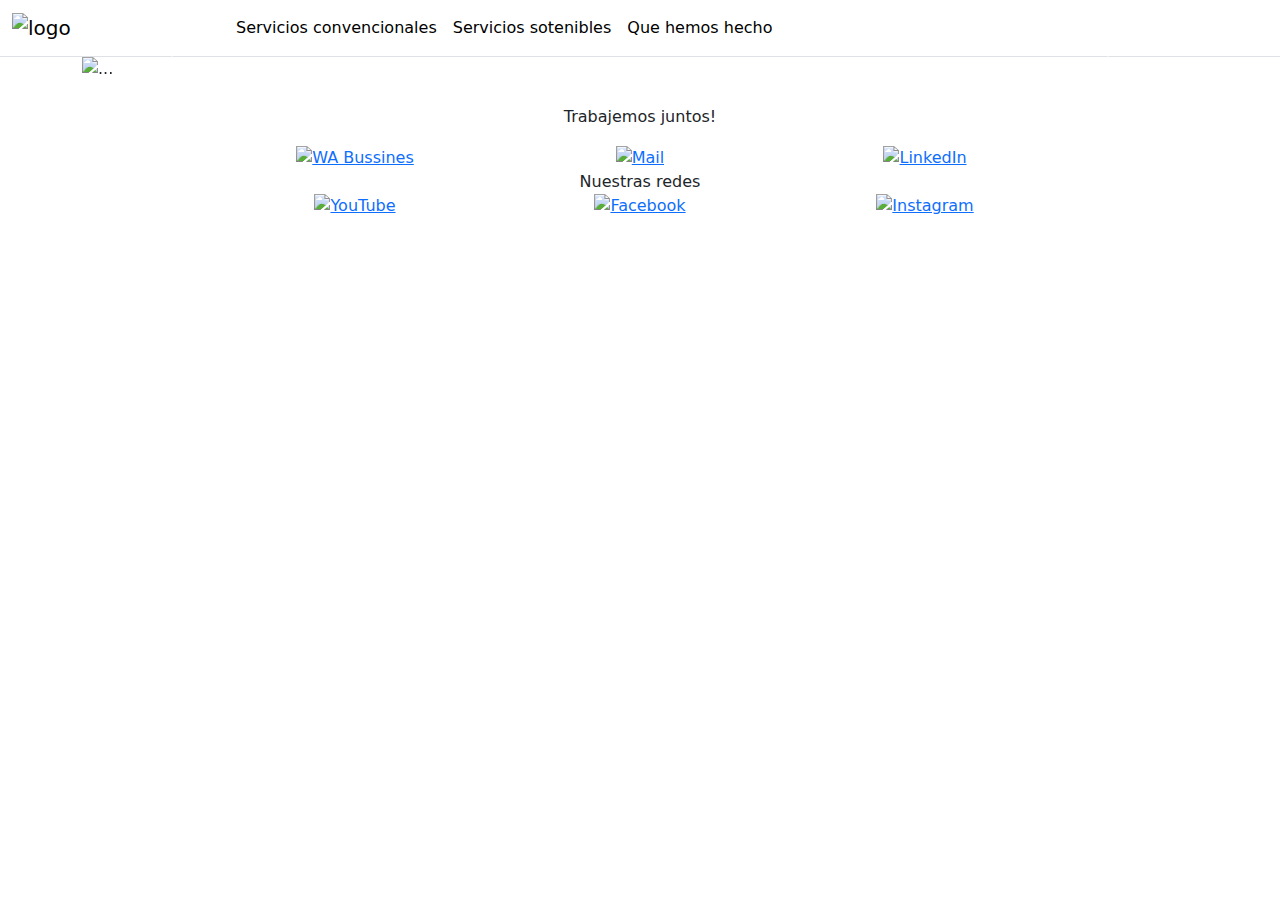
==== index.html @ 93cf6302 "v.1.1" ====
<!DOCTYPE html>
<html lang="en">
<head>
    <meta charset="UTF-8">
    <meta name="viewport" content="width=device-width, initial-scale=1.0">
    <link href="https://cdn.jsdelivr.net/npm/bootstrap@5.3.3/dist/css/bootstrap.min.css" rel="stylesheet" integrity="sha384-QWTKZyjpPEjISv5WaRU9OFeRpok6YctnYmDr5pNlyT2bRjXh0JMhjY6hW+ALEwIH" crossorigin="anonymous">
    <title>Ec2 Energy - Inicio</title>
    <link rel="stylesheet" href="./css/styles.css">
</head>
<body>
    <nav class="navbar navbar-expand-md border-bottom border-body">
        <div class="container-fluid">
          <button class="navbar-toggler" type="button" data-bs-toggle="collapse" data-bs-target="#navbar-toggler" aria-controls="navbarTogglerDemo01" aria-expanded="false" aria-label="Toggle navigation">
            <span class="navbar-toggler-icon"></span>
          </button>
          <div class="collapse navbar-collapse" id="navbar-toggler">
            <img id="header-img" class="navbar-brand" width="200" src="./images/logo.png" alt="logo"></img>
            <ul class="navbar-nav d-flex justify-content-center align-items-center">
              <li class="nav-item">
                <a class="nav-link active" aria-current="page" href="./convencional-services.html">Servicios convencionales</a>
              </li>
              <li class="nav-item">
                <a class="nav-link active" aria-current="page" href="./substainable-services.html">Servicios sotenibles</a>
              </li>
              <li class="nav-item">
                <a class="nav-link active" aria-current="page" href="./we-do.html">Que hemos hecho</a>
              </li>
            </ul>
          </div>
        </div>
    </nav>

    <section class="show-up-caraousel">
        <div class="container show-up-caraousel-principal">
            <div id="carouselExampleInterval" class="carousel slide" data-bs-ride="carousel">
                <div class="carousel-inner">
                  <div class="carousel-item active" data-bs-interval="5000">
                    <img src="./images/f1.jpg" class="d-block w-100" alt="...">
                  </div>
                  <div class="carousel-item" data-bs-interval="5000">
                    <img src="./images/f1.jpg" class="d-block w-100" alt="...">
                  </div>
                  <div class="carousel-item">
                    <img src="./images/f1.jpg" class="d-block w-100" alt="...">
                  </div>
                </div>
                <button class="carousel-control-prev" type="button" data-bs-target="#carouselExampleInterval" data-bs-slide="prev">
                  <span class="carousel-control-prev-icon" aria-hidden="true"></span>
                  <span class="visually-hidden">Previous</span>
                </button>
                <button class="carousel-control-next" type="button" data-bs-target="#carouselExampleInterval" data-bs-slide="next">
                  <span class="carousel-control-next-icon" aria-hidden="true"></span>
                  <span class="visually-hidden">Next</span>
                </button>
              </div>
        </div>
    </section>


    <section class="contacto seccion-verde" style="width: 100%; margin:3rempx; padding:0.5rem;">
        <div class="container">
            <div class="text-center justify-content-center align-items-center">
                <div class="row" style="margin:1rem;">
                    <div class="col-12 col-sm-12 col-md-12 col-lg-12 seccion-titulo">
                        Trabajemos juntos!
                    </div>
                    
                </div>
                <div class="row justify-content-center">
                    <div class="col-12 col-sm-12 col-md-3 col-lg-3"> 
                        <a target="_blank" href="https://wa.me/573142907860">
                        <img src="./images/logosExt/business_whatsapp_icon_250128.png" alt="WA Bussines" style="width: 50px; height: 50px;">
                        </a>
                    </div>
                    <div class="col-12 col-sm-12 col-md-3 col-lg-3"> 
                        <a target="_blank" href="mailto:ec2energy.2020@gmail.com">
                            <img src="./images/logosExt/mail_email_message_electronic_online_web_icon-icons.com_59986.png" alt="Mail" style="width: 50px; height: 50px;">
                        </a>
                    </div>
                    <div class="col-12 col-sm-12 col-md-3 col-lg-3"> 
                        <a target="_blank" href="https://www.linkedin.com/in/ec2energy-economía-ecología-y-educación-para-generar-energia-78b2901aa">
                            <img src="./images/logosExt/linkedin_black_logo_icon_147114.png" alt="LinkedIn" style="width: 50px; height: 50px;">
                        </a>
                    </div>
                <div class="col-12 col-sm-12 col-md-12 col-lg-12 seccion-texto"> 
                        Nuestras redes
                </div>
                
                <div class="col-12 col-sm-12 col-md-3 col-lg-3"> 
                    <a target="_blank" href="https://youtube.com/@ec2energysun51?si=qS6jfsa5hYmFUSPr">
                    <img src="./images/logosExt/youtube.png" alt="YouTube" style="width: 50px; height: 50px;">
                    </a>
                </div>
                <div class="col-12 col-sm-12 col-md-3 col-lg-3"> 
                    <a target="_blank" href="https://www.facebook.com/Solucionesconenergia?mibextid=ZbWKwL">
                    <img src="./images/logosExt/facebook.png" alt="Facebook" style="width: 50px; height: 50px;">
                    </a>
                </div>
                <div class="col-12 col-sm-12 col-md-3 col-lg-3"> 
                    <a target="_blank" href="https://www.instagram.com/ec2energy.2020/profilecard/?igsh=anliM2V2dmRpOTh5">
                    <img src="./images/logosExt/instagram.png" alt="Instagram" style="width: 50px; height: 50px;">
                    </a>
                </div>
            </div>
        </div>
    </section>

    <script src="https://cdn.jsdelivr.net/npm/bootstrap@5.3.3/dist/js/bootstrap.bundle.min.js" integrity="sha384-YvpcrYf0tY3lHB60NNkmXc5s9fDVZLESaAA55NDzOxhy9GkcIdslK1eN7N6jIeHz" crossorigin="anonymous"></script>
</body>
</html>
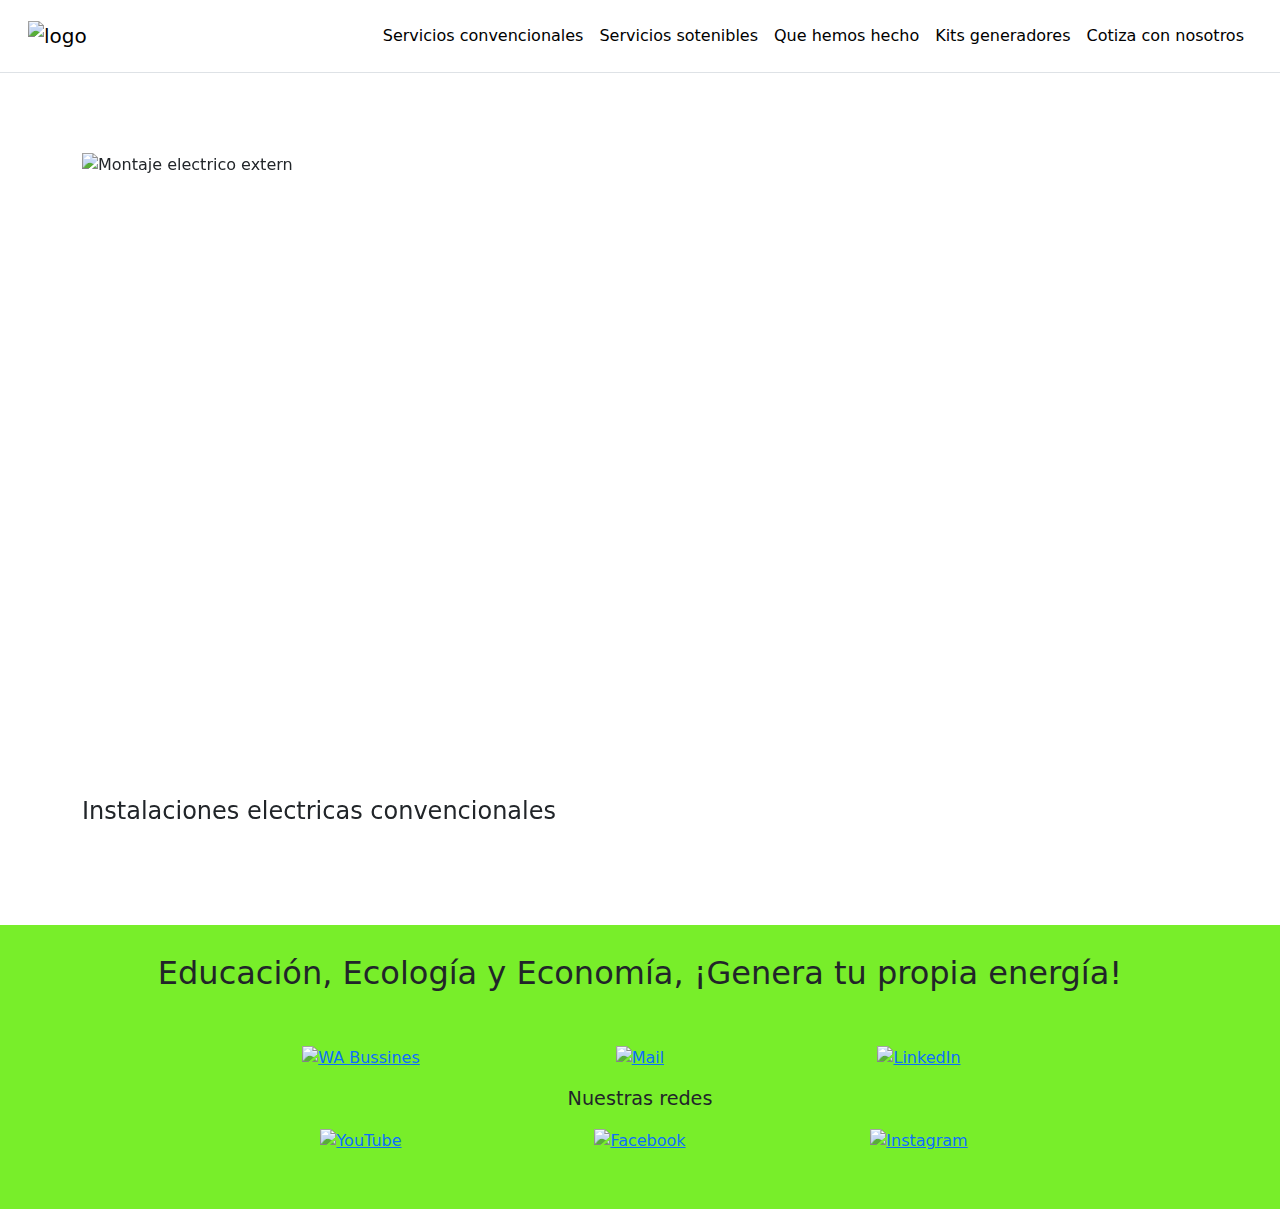
==== commit b6cd9f3c: "v.1.1.3" ====
--- a/index.html
+++ b/index.html
@@ -6,6 +6,7 @@
     <link href="https://cdn.jsdelivr.net/npm/bootstrap@5.3.3/dist/css/bootstrap.min.css" rel="stylesheet" integrity="sha384-QWTKZyjpPEjISv5WaRU9OFeRpok6YctnYmDr5pNlyT2bRjXh0JMhjY6hW+ALEwIH" crossorigin="anonymous">
     <title>Ec2 Energy - Inicio</title>
     <link rel="stylesheet" href="./css/styles.css">
+    <link rel="icon" href="./images/logo.png">
 </head>
 <body>
     <nav class="navbar navbar-expand-md border-bottom border-body">
@@ -25,6 +26,12 @@
               <li class="nav-item">
                 <a class="nav-link active" aria-current="page" href="./we-do.html">Que hemos hecho</a>
               </li>
+              <li class="nav-item">
+                <a class="nav-link active" aria-current="page" href="./solar-kits.html">Kits generadores</a>
+              </li>
+              <li class="nav-item">
+                <a class="nav-link active" aria-current="page" href="./lets-work-send-mail.html">Cotiza con nosotros</a>
+              </li>
             </ul>
           </div>
         </div>
@@ -35,22 +42,30 @@
             <div id="carouselExampleInterval" class="carousel slide" data-bs-ride="carousel">
                 <div class="carousel-inner">
                   <div class="carousel-item active" data-bs-interval="5000">
-                    <img src="./images/f1.jpg" class="d-block w-100" alt="...">
+                    <img src="./images/f1.jpg" class="d-block w-100" alt="Montaje electrico extern" styles="width:100%">
+                    <p class="carousel-p">Instalaciones electricas convencionales</p>
+                  </div>
+                  <div class="carousel-item">
+                    <img src="./images/f4.jpg" class="d-block w-100" alt="Montaje solar" styles="width:5%">
+                    <p class="carousel-p">Instalación de paneles solares</p>
                   </div>
                   <div class="carousel-item" data-bs-interval="5000">
-                    <img src="./images/f1.jpg" class="d-block w-100" alt="...">
+                    <img src="./images/f2.jpg" class="d-block w-100" alt="Enseñanza" styles="width:100%">
+                    <p class="carousel-p">Educación academica</p>
                   </div>
                   <div class="carousel-item">
-                    <img src="./images/f1.jpg" class="d-block w-100" alt="...">
+                    <img src="./images/alturas.jpg" class="d-block w-100" alt="Montaje 2" styles="width:20%">
+                    <p class="carousel-p">Trabajo en alturas</p>
                   </div>
+                  
                 </div>
                 <button class="carousel-control-prev" type="button" data-bs-target="#carouselExampleInterval" data-bs-slide="prev">
                   <span class="carousel-control-prev-icon" aria-hidden="true"></span>
-                  <span class="visually-hidden">Previous</span>
+                  <span class="visually-hidden">Anterior</span>
                 </button>
                 <button class="carousel-control-next" type="button" data-bs-target="#carouselExampleInterval" data-bs-slide="next">
                   <span class="carousel-control-next-icon" aria-hidden="true"></span>
-                  <span class="visually-hidden">Next</span>
+                  <span class="visually-hidden">Siguiente</span>
                 </button>
               </div>
         </div>
@@ -62,7 +77,7 @@
             <div class="text-center justify-content-center align-items-center">
                 <div class="row" style="margin:1rem;">
                     <div class="col-12 col-sm-12 col-md-12 col-lg-12 seccion-titulo">
-                        Trabajemos juntos!
+                      Educación, Ecología y Economía, ¡Genera tu propia energía!
                     </div>
                     
                 </div>
--- a/css/styles.css
+++ b/css/styles.css
@@ -0,0 +1,161 @@
+/* General */
+:root {
+    --main-black: #100710;
+    --main-yellow: #ceff17;
+    --main-green:#78ee2a;
+    
+}
+
+/* Nav-bar */
+.navbar{
+    padding: 1rem;
+    
+}
+.navbar-collapse{
+    align-items: center;
+    justify-content: space-between;
+}
+.nav-item{
+    color:var(--main-black);
+}
+
+main{
+    background-image:linear-gradient(to bottom, var(--main-black), var(--main-violet2), var(--main-lile), var(--main-black));
+    z-index:4;
+    place-items: center;
+}
+section{
+    display: flex;
+    flex-direction: column;
+    align-items: center;
+    justify-content: center;
+}
+.hero{
+    min-height: 450px;
+    text-align: center;
+    color:var(--main-white);
+    margin-bottom: 60px;
+}
+.hero-imagen-desarrollador{
+    width: 200px;
+    margin:20px;
+    justify-content: center;
+}
+.hero-principal{
+    padding: 3rem;
+}
+h1{
+    font-size: 2.5rem;
+}
+.texto-blanco{
+    color: var(--main-white);
+}
+.hero-principal h2{
+    font-size: 1.5rem;
+}
+.seccion-verde{
+    color:var(--main-white);
+    background-color: var(--main-green);
+}
+.seccion-titulo{
+    font-size: 2rem;
+    text-align: center;
+}
+.seccion-texto{
+    font-size:1.2rem;
+    padding:15px 0;
+    text-align: center;
+}
+.row{
+    margin: 3rem 0;
+}
+button{
+    text-align: center;
+    justify-content: center;
+    align-items: center;
+}
+.button{
+    background-color: var(--main-yellow);
+    border-radius: 40%;
+    border: rgba(var(--main-yellow),0.5);
+    box-shadow: var(--main-black);
+}
+
+/* Carrusel */
+.show-up-caraousel{
+    height: 50%;
+    margin:5rem 0;
+    
+}
+.carousel-item img{
+    height:40rem;
+}
+.carousel-p{
+    font-size: 1.5rem;
+}
+/* About me */
+
+
+/* Servicios sostenibles*/
+.foto-servicio{
+    justify-content: center;
+    text-align: center;
+    margin:1rem;
+}
+.foto-servicio img {
+    max-width: 110%; 
+    height: auto; 
+}
+.texto-servicio1, .texto-servicio2{
+    text-align: center;
+    display: flex;
+    align-items: center;
+    justify-content: center;
+    margin:1rem;
+}
+
+  
+
+
+/* Responsive */
+@media screen and (max-width: 992px) { /* Para pantallas pequeñas */
+    .texto-servicio2, .texto-servicio1 {
+        text-align: center; /* Centra el texto en pantallas pequeñas */
+    }
+}
+
+@media screen and (min-width: 992px) { /* Para pantallas medianas y grandes */
+    .row {
+        display: flex;
+        align-items: center; /* Alinea el contenido verticalmente */
+    }
+    .texto-servicio1 {
+        text-align: right;
+        justify-content: flex-end;
+    }
+    .texto-servicio2 {
+        text-align: left; /* En pantallas medianas/grandes, el texto está alineado a la izquierda */
+        justify-content: flex-start;
+    }
+
+    .foto-servicio {
+        flex: 1; /* Imagen ocupa la mitad del ancho */
+    }
+
+    .texto-servicio2, .texto-servicio1{
+        flex: 1; /* Texto ocupa la otra mitad */
+    }
+}
+
+
+@media screen and (max-width:767px){
+    .navbar-brand{
+        display:none;
+    }
+}
+
+@media screen and (min-width:700px){
+    .hero-inferior-imagen{
+        max-width: 600px;
+    }
+}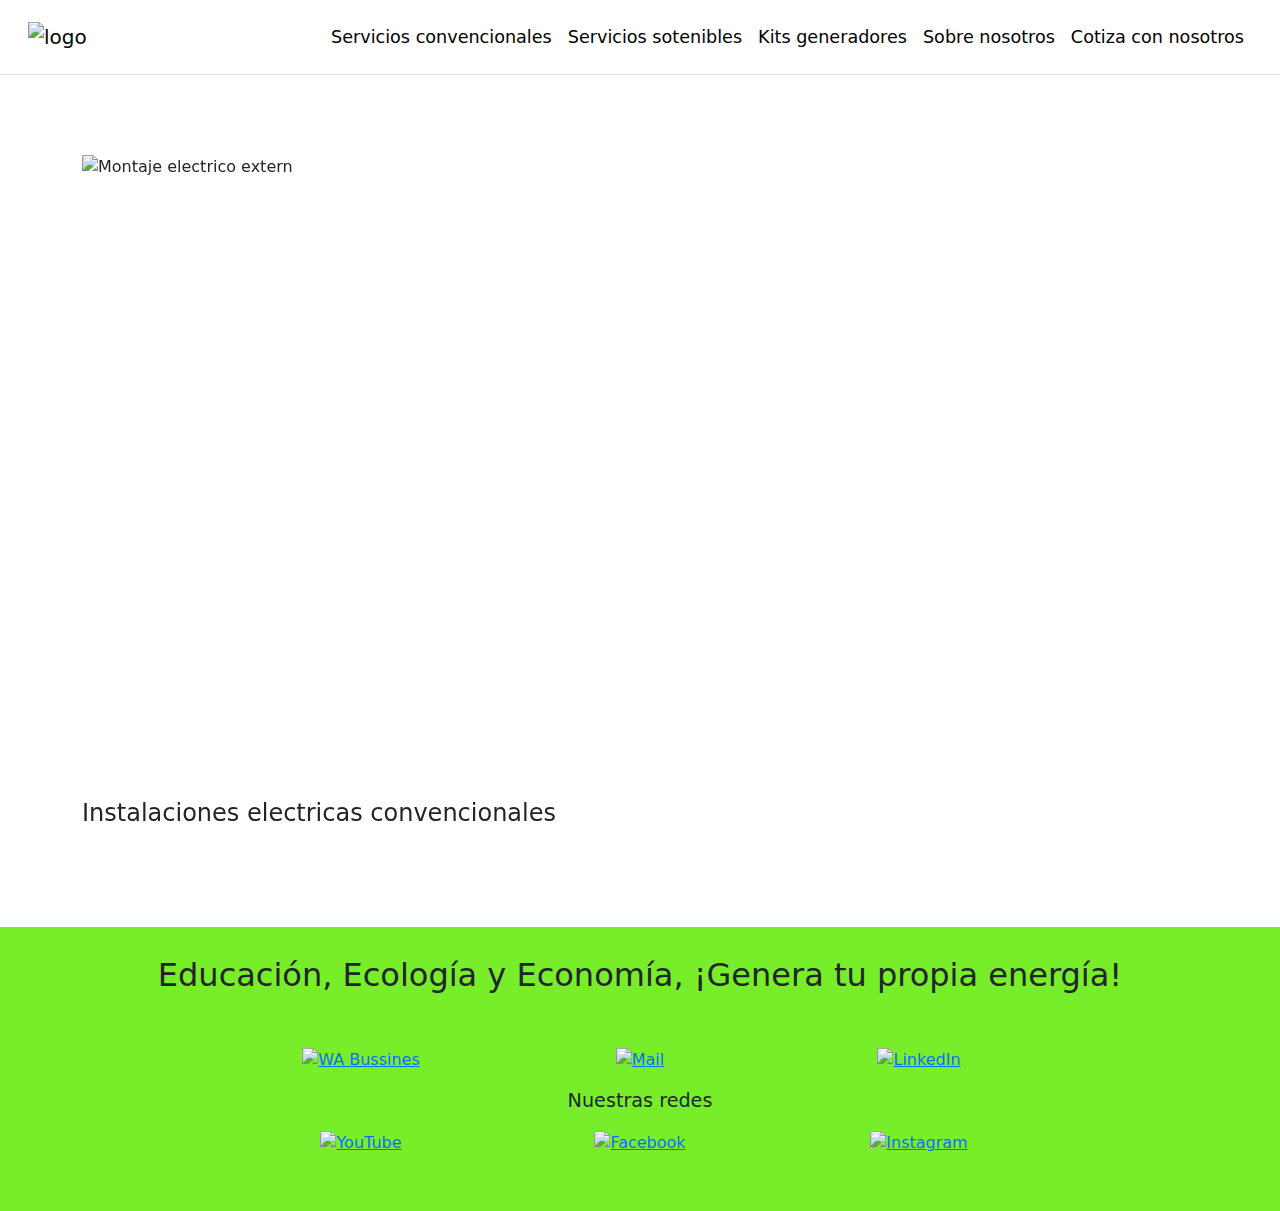
==== commit 6e70878f: "v.1.1.4" ====
--- a/index.html
+++ b/index.html
@@ -24,10 +24,10 @@
                 <a class="nav-link active" aria-current="page" href="./substainable-services.html">Servicios sotenibles</a>
               </li>
               <li class="nav-item">
-                <a class="nav-link active" aria-current="page" href="./we-do.html">Que hemos hecho</a>
+                <a class="nav-link active" aria-current="page" href="./solar-kits.html">Kits generadores</a>
               </li>
               <li class="nav-item">
-                <a class="nav-link active" aria-current="page" href="./solar-kits.html">Kits generadores</a>
+                <a class="nav-link active" aria-current="page" href="./about-us.html">Sobre nosotros</a>
               </li>
               <li class="nav-item">
                 <a class="nav-link active" aria-current="page" href="./lets-work-send-mail.html">Cotiza con nosotros</a>
--- a/css/styles.css
+++ b/css/styles.css
@@ -3,7 +3,7 @@
     --main-black: #100710;
     --main-yellow: #ceff17;
     --main-green:#78ee2a;
-    
+    --main-orange:#eccf26;
 }
 
 /* Nav-bar */
@@ -80,7 +80,31 @@
     border: rgba(var(--main-yellow),0.5);
     box-shadow: var(--main-black);
 }
+h1{
+    font-size: 65px;
+}
+h2{
+    font-size: 45px;
+}
+p{
+    font-size: 30px;
+}
+.text-justify{
+    text-align: justify;
+}
+.texto-naranja{
+    color:var(--main-orange);
+    margin:1.5rem;
+}
+.btn-primary{
+    background-color:var(--main-orange);
+    border:none;
+}
 
+/* Nav-bar */
+.nav-link{
+    font-size: 1.1rem;
+}
 /* Carrusel */
 .show-up-caraousel{
     height: 50%;
@@ -103,7 +127,7 @@
     margin:1rem;
 }
 .foto-servicio img {
-    max-width: 110%; 
+    max-width: 100%; 
     height: auto; 
 }
 .texto-servicio1, .texto-servicio2{
@@ -114,6 +138,10 @@
     margin:1rem;
 }
 
+/*Contactanos*/
+.contact-us{
+    margin:2rem;
+}
   
 
 
@@ -158,4 +186,5 @@
     .hero-inferior-imagen{
         max-width: 600px;
     }
+    
 }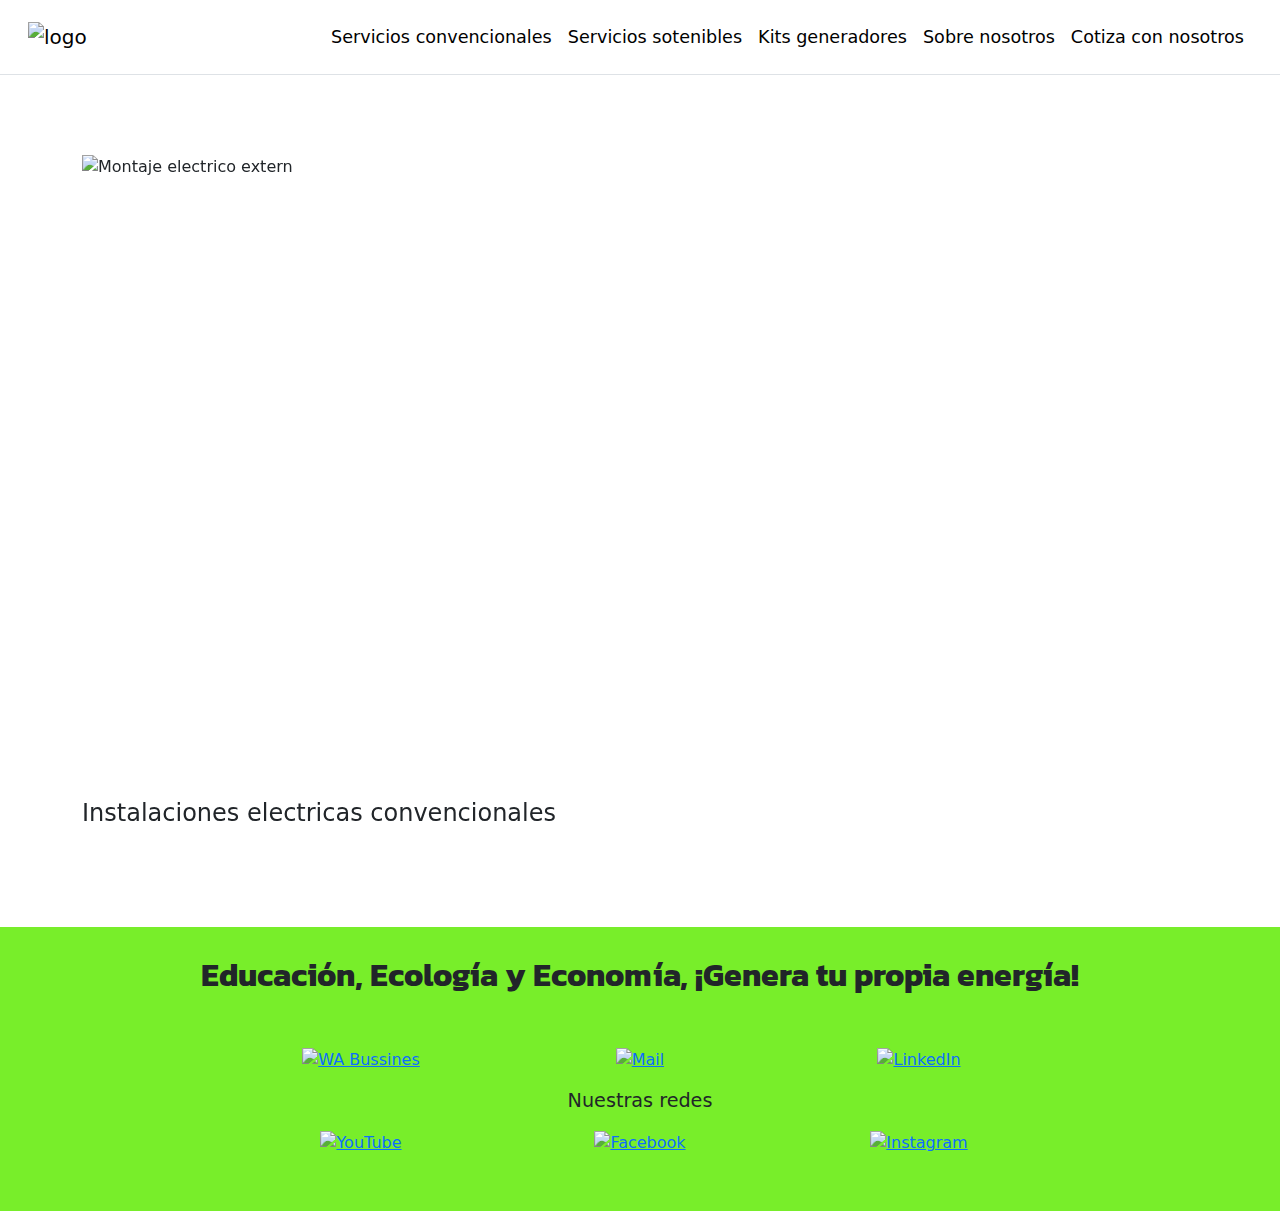
==== commit e7de041a: "v.1.6" ====
--- a/index.html
+++ b/index.html
@@ -76,7 +76,7 @@
         <div class="container">
             <div class="text-center justify-content-center align-items-center">
                 <div class="row" style="margin:1rem;">
-                    <div class="col-12 col-sm-12 col-md-12 col-lg-12 seccion-titulo">
+                    <div class="col-12 col-sm-12 col-md-12 col-lg-12 seccion-titulo text-align-center">
                       Educación, Ecología y Economía, ¡Genera tu propia energía!
                     </div>
                     
--- a/css/styles.css
+++ b/css/styles.css
@@ -5,6 +5,10 @@
     --main-green:#78ee2a;
     --main-orange:#eccf26;
 }
+@font-face {
+    font-family: 'MyGoogleFont';
+    src: url('fonts/Kanit-Bold.ttf'),
+  }
 
 /* Nav-bar */
 .navbar{
@@ -59,7 +63,7 @@
 }
 .seccion-titulo{
     font-size: 2rem;
-    text-align: center;
+    font-family: 'MyGoogleFont';
 }
 .seccion-texto{
     font-size:1.2rem;
@@ -118,8 +122,15 @@
     font-size: 1.5rem;
 }
 /* About me */
-
-
+.who-we-are{
+    font-size: 1.3rem;
+}
+.who-we-are img{
+    justify-content: center;
+    text-align: center;
+    height:auto;
+    max-height: 100%;
+}
 /* Servicios sostenibles*/
 .foto-servicio{
     justify-content: center;
